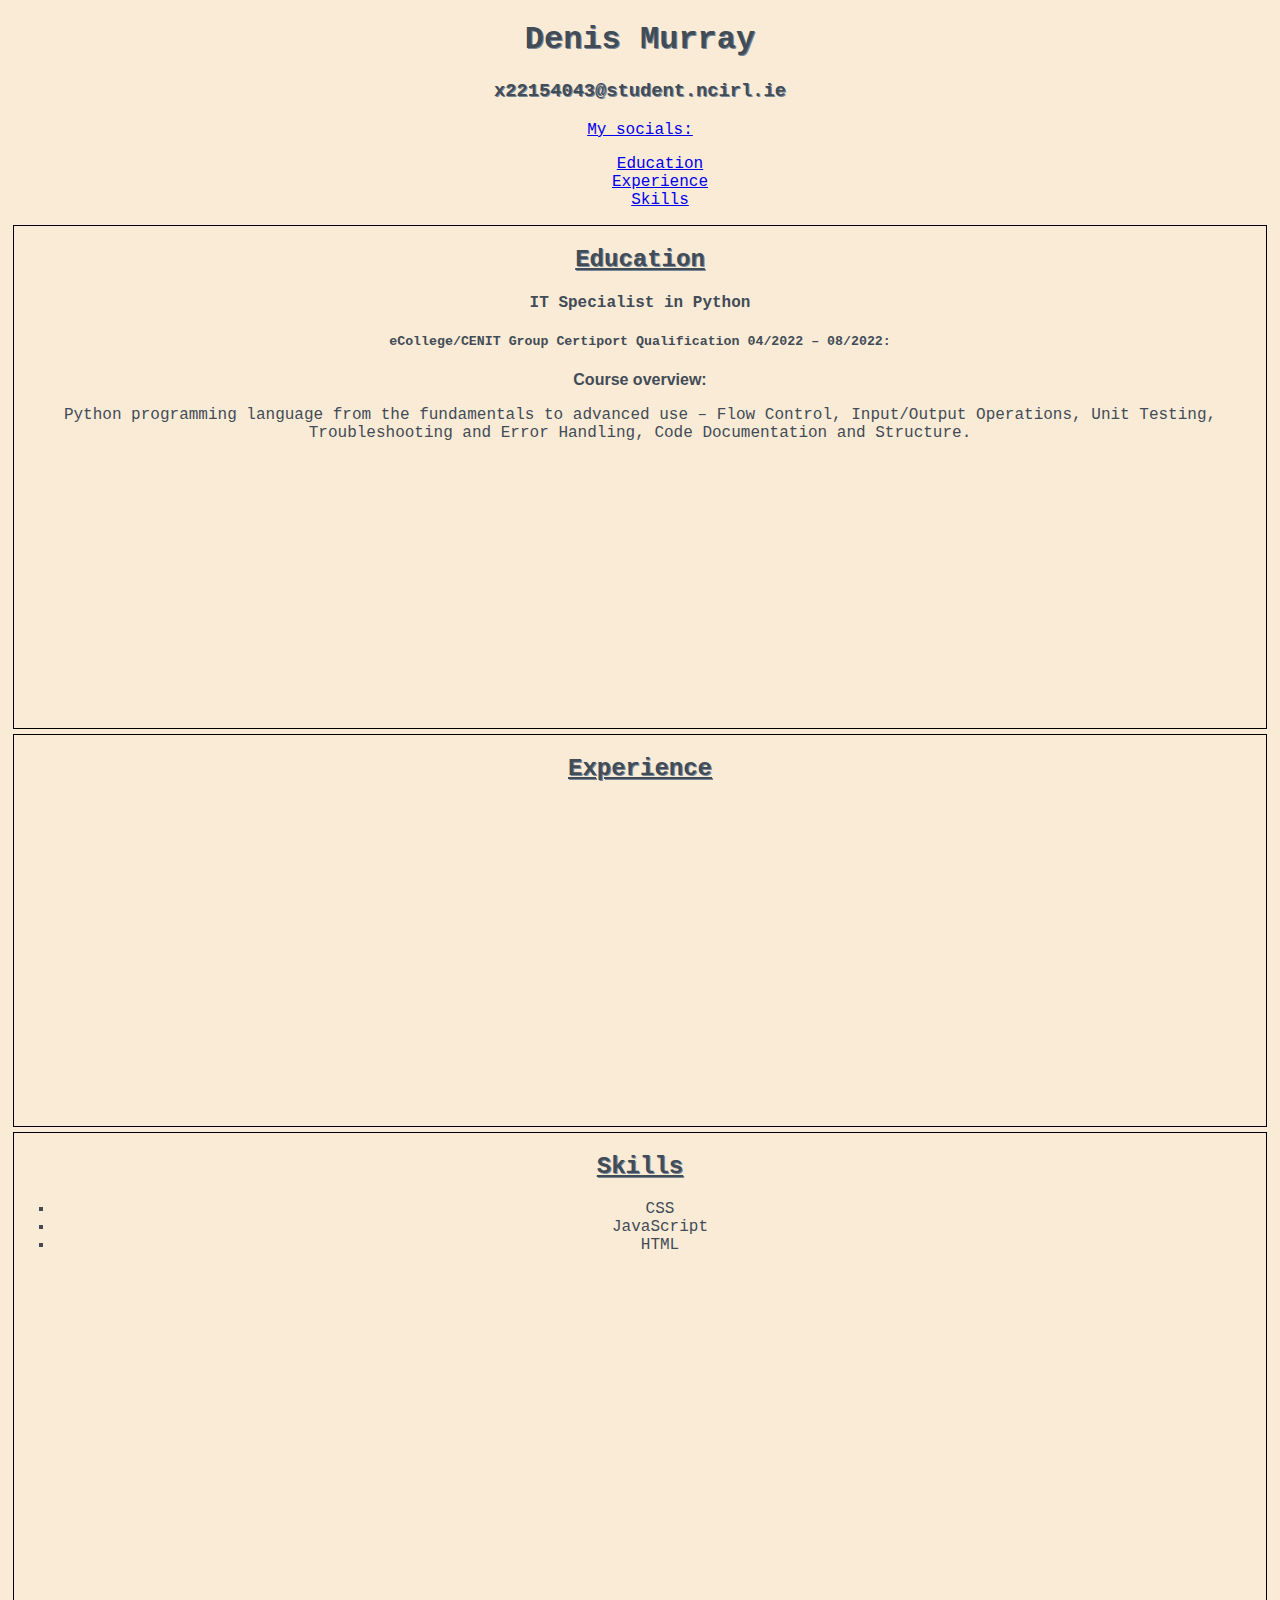
==== Semester 1/Web Design and Client Side Scripting/CV/index.html @ 654008a7 "Web client caught up" ====
<!DOCTYPE html>
<html>
    <head>
        <title>CV</title>
        <link rel="stylesheet" href="style.css">
    </head>

    <body>
        <h1>Denis Murray</h1>
        <h3>x22154043@student.ncirl.ie</h3>
        <a href="https://en-gb.facebook.com/">My socials:</a>
        
        <div id="nav_section">
            <ul>
                <li><a href="#education_section">Education</a>
                <li><a href="#experience_section">Experience</a>
                <li><a href="#skills_section">Skills</a>
            </ul>
        </div>

        <div class="section" id="education_section"><h2>Education</h2>
            <h4>IT Specialist in Python</h4>                                                 
            <h5>eCollege/CENIT Group Certiport Qualification 04/2022 – 08/2022:</h5> <span class="heading">Course overview:</span> 
            <p>Python programming language from the fundamentals to advanced use – Flow Control, Input/Output Operations, Unit Testing, Troubleshooting and Error Handling, Code Documentation and Structure.</p>

            <br><br><br>
            <br><br><br>
            <br><br><br>
            <br><br><br>
            <br><br><br>        
        </div>

        <div class="section" id="experience_section"><h2>Experience</h2>
            <br><br><br>
            <br><br><br>
            <br><br><br>
            <br><br><br>
            <br><br><br>
            <br><br><br>  
        </div>
        
        <div class="section" id="skills_section"><h2>Skills</h2>
            <ul>
                <li>CSS</li>
                <li>JavaScript</li>
                <li>HTML</li>
            </ul>        
            <br><br><br>
            <br><br><br>
            <br><br><br>
            <br><br><br>
            <br><br><br>  <br><br><br>
            <br><br><br>
            <br><br><br>
            <br><br><br>
            <br><br><br>  
        </div>


    </body>

</html>
---- Semester 1/Web Design and Client Side Scripting/CV/style.css ----
/* Universal settings */
body {
    background-color:antiquewhite;
    font-family: 'Courier New', Courier, monospace;
    color: rgb(66, 76, 86);
    text-align: center;
}

h1, h2, h3 {
    text-shadow: 1px 1px lightslategrey;
}

h2 {
    text-decoration: underline;
}

.section {
    border: 1px solid black;
    margin: 5px;
}


.heading {
    font-weight: bold;
    font-family: helvetica;
}


/* Specific sections */
#skills_section li {
    list-style: square;

}

#nav_section ul {
    list-style: none;
}
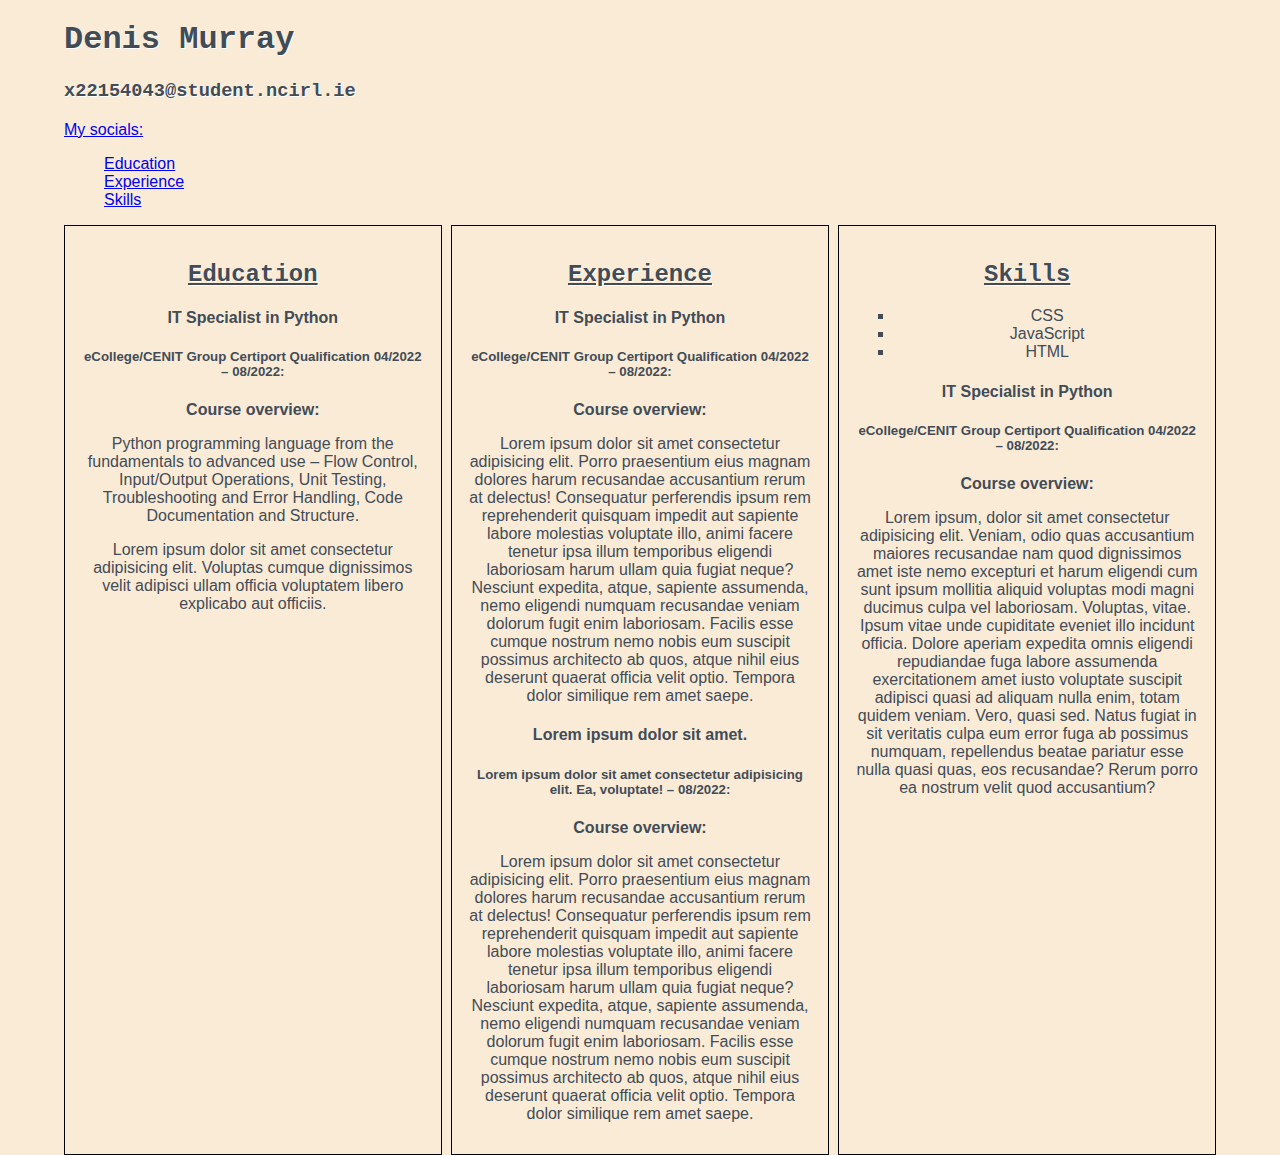
==== commit 74cf7c23: "Week3" ====
--- a/Semester 1/Web Design and Client Side Scripting/CV/index.html
+++ b/Semester 1/Web Design and Client Side Scripting/CV/index.html
@@ -18,44 +18,32 @@
             </ul>
         </div>
 
-        <div class="section" id="education_section"><h2>Education</h2>
-            <h4>IT Specialist in Python</h4>                                                 
-            <h5>eCollege/CENIT Group Certiport Qualification 04/2022 – 08/2022:</h5> <span class="heading">Course overview:</span> 
-            <p>Python programming language from the fundamentals to advanced use – Flow Control, Input/Output Operations, Unit Testing, Troubleshooting and Error Handling, Code Documentation and Structure.</p>
-
-            <br><br><br>
-            <br><br><br>
-            <br><br><br>
-            <br><br><br>
-            <br><br><br>        
-        </div>
-
-        <div class="section" id="experience_section"><h2>Experience</h2>
-            <br><br><br>
-            <br><br><br>
-            <br><br><br>
-            <br><br><br>
-            <br><br><br>
-            <br><br><br>  
-        </div>
-        
-        <div class="section" id="skills_section"><h2>Skills</h2>
-            <ul>
-                <li>CSS</li>
-                <li>JavaScript</li>
-                <li>HTML</li>
-            </ul>        
-            <br><br><br>
-            <br><br><br>
-            <br><br><br>
-            <br><br><br>
-            <br><br><br>  <br><br><br>
-            <br><br><br>
-            <br><br><br>
-            <br><br><br>
-            <br><br><br>  
-        </div>
-
+        <div id="container">
+            <div id="education_section" class="inner_box"><h2>Education</h2>
+                <h4>IT Specialist in Python</h4>                                                 
+                <h5>eCollege/CENIT Group Certiport Qualification 04/2022 – 08/2022:</h5> <span class="heading">Course overview:</span> 
+                <p>Python programming language from the fundamentals to advanced use – Flow Control, Input/Output Operations, Unit Testing, Troubleshooting and Error Handling, Code Documentation and Structure.</p>
+                <p>Lorem ipsum dolor sit amet consectetur adipisicing elit. Voluptas cumque dignissimos velit adipisci ullam officia voluptatem libero explicabo aut officiis.</p>
+            </div>
+            <div id="experience_section" class="inner_box"><h2>Experience</h2>
+                <h4>IT Specialist in Python</h4>                                                 
+                <h5>eCollege/CENIT Group Certiport Qualification 04/2022 – 08/2022:</h5> <span class="heading">Course overview:</span> 
+                <p>Lorem ipsum dolor sit amet consectetur adipisicing elit. Porro praesentium eius magnam dolores harum recusandae accusantium rerum at delectus! Consequatur perferendis ipsum rem reprehenderit quisquam impedit aut sapiente labore molestias voluptate illo, animi facere tenetur ipsa illum temporibus eligendi laboriosam harum ullam quia fugiat neque? Nesciunt expedita, atque, sapiente assumenda, nemo eligendi numquam recusandae veniam dolorum fugit enim laboriosam. Facilis esse cumque nostrum nemo nobis eum suscipit possimus architecto ab quos, atque nihil eius deserunt quaerat officia velit optio. Tempora dolor similique rem amet saepe.</p>
+                <h4>Lorem ipsum dolor sit amet.</h4>                                                 
+                <h5>Lorem ipsum dolor sit amet consectetur adipisicing elit. Ea, voluptate! – 08/2022:</h5> <span class="heading">Course overview:</span> 
+                <p>Lorem ipsum dolor sit amet consectetur adipisicing elit. Porro praesentium eius magnam dolores harum recusandae accusantium rerum at delectus! Consequatur perferendis ipsum rem reprehenderit quisquam impedit aut sapiente labore molestias voluptate illo, animi facere tenetur ipsa illum temporibus eligendi laboriosam harum ullam quia fugiat neque? Nesciunt expedita, atque, sapiente assumenda, nemo eligendi numquam recusandae veniam dolorum fugit enim laboriosam. Facilis esse cumque nostrum nemo nobis eum suscipit possimus architecto ab quos, atque nihil eius deserunt quaerat officia velit optio. Tempora dolor similique rem amet saepe.</p>
+            </div>
+            <div id="skills_section" class="inner_box" ><h2>Skills</h2>
+                <ul>
+                    <li>CSS</li>
+                    <li>JavaScript</li>
+                    <li>HTML</li>
+                </ul>        
+                <h4>IT Specialist in Python</h4>                                                 
+                <h5>eCollege/CENIT Group Certiport Qualification 04/2022 – 08/2022:</h5> <span class="heading">Course overview:</span> 
+                <p>Lorem ipsum, dolor sit amet consectetur adipisicing elit. Veniam, odio quas accusantium maiores recusandae nam quod dignissimos amet iste nemo excepturi et harum eligendi cum sunt ipsum mollitia aliquid voluptas modi magni ducimus culpa vel laboriosam. Voluptas, vitae. Ipsum vitae unde cupiditate eveniet illo incidunt officia. Dolore aperiam expedita omnis eligendi repudiandae fuga labore assumenda exercitationem amet iusto voluptate suscipit adipisci quasi ad aliquam nulla enim, totam quidem veniam. Vero, quasi sed. Natus fugiat in sit veritatis culpa eum error fuga ab possimus numquam, repellendus beatae pariatur esse nulla quasi quas, eos recusandae? Rerum porro ea nostrum velit quod accusantium?</p>
+            </div>
+        </div>  
 
     </body>
 
--- a/Semester 1/Web Design and Client Side Scripting/CV/style.css
+++ b/Semester 1/Web Design and Client Side Scripting/CV/style.css
@@ -1,30 +1,48 @@
+/* Media Queries */
+@media(max-width: 749px) {
+    .inner_box {
+        border: 1px solid black;
+        width: 100%;
+        padding: 25px;
+    }
+}
+
+@media(min-width: 750px) {
+    #container {
+        text-align: center;
+        display:flex;
+        justify-content: space-between;    
+    }
+
+    .inner_box {
+        border: 1px solid black;
+        width: 30%;
+        padding: 15px;
+    }
+}
+
 /* Universal settings */
 body {
-    background-color:antiquewhite;
-    font-family: 'Courier New', Courier, monospace;
+    background-color: antiquewhite;
+    font-family:Verdana, Geneva, Tahoma, sans-serif;
     color: rgb(66, 76, 86);
-    text-align: center;
+    width: 90%;
+    margin: 0 auto;
 }
 
 h1, h2, h3 {
-    text-shadow: 1px 1px lightslategrey;
+    text-shadow: 1px 1px rgb(255, 255, 255);
+    font-family: 'Courier New', Courier, monospace;
 }
 
 h2 {
     text-decoration: underline;
 }
 
-.section {
-    border: 1px solid black;
-    margin: 5px;
-}
-
-
 .heading {
     font-weight: bold;
     font-family: helvetica;
 }
-
 
 /* Specific sections */
 #skills_section li {
@@ -34,4 +52,19 @@
 
 #nav_section ul {
     list-style: none;
+}
+
+#education_section {
+    /* flex: 1; */
+    order: 1;
+}
+
+#experience_section {
+    /* flex: 2; */
+    order: 2;
+}
+
+#skills_section {
+    /* flex: 1; */
+    order: 3;
 }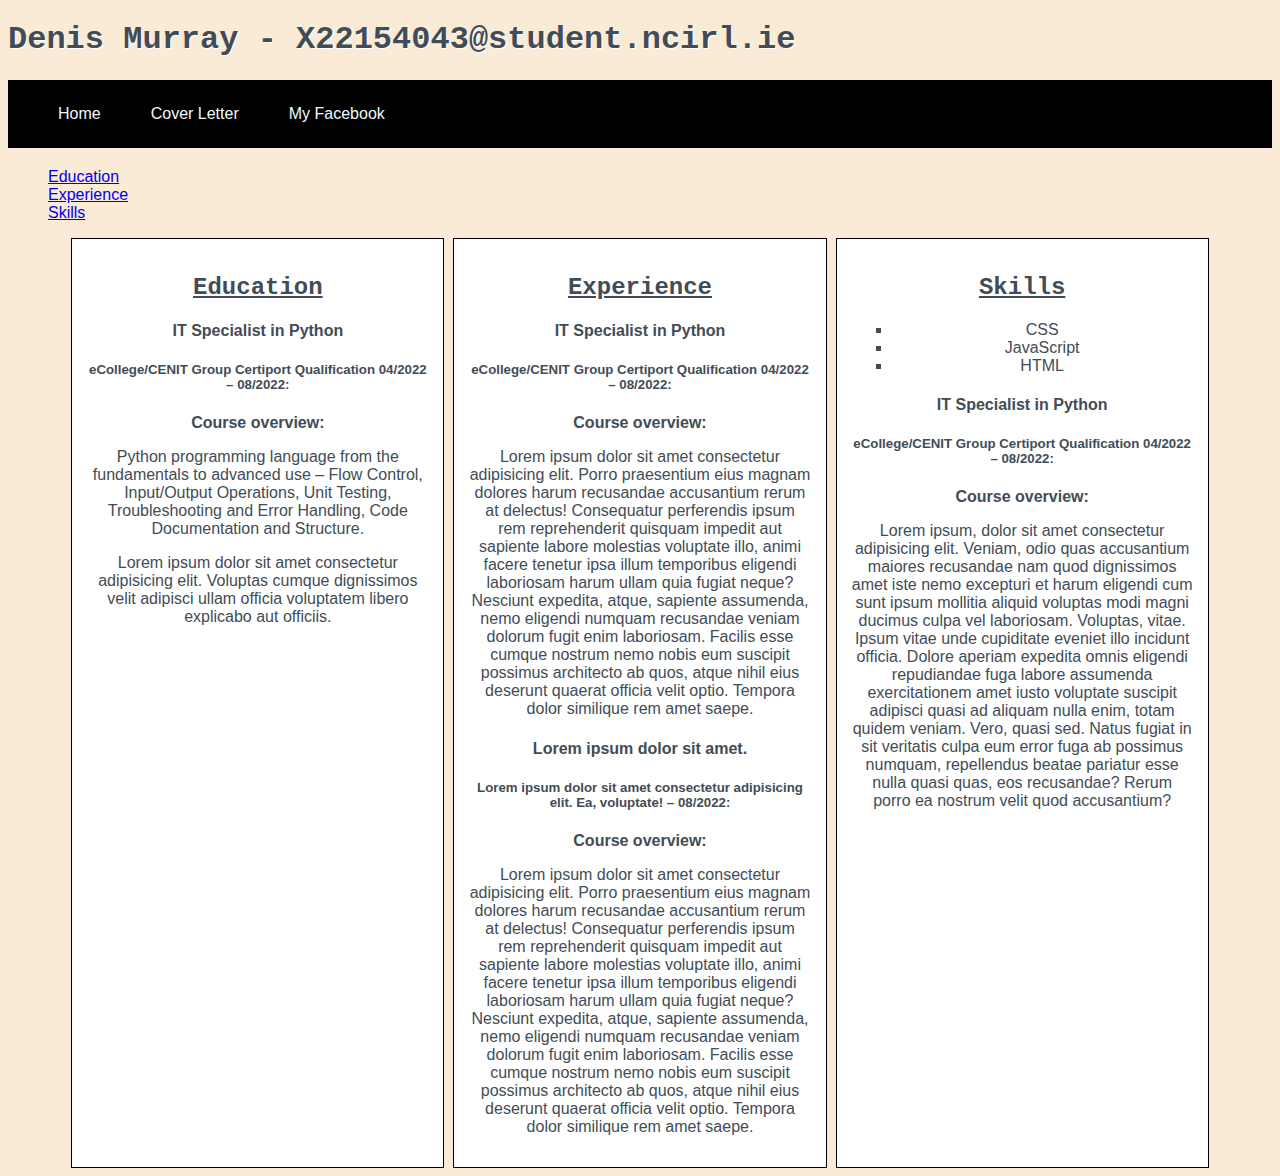
==== commit d417b2d3: "Added Week 4 WebDev" ====
--- a/Semester 1/Web Design and Client Side Scripting/CV/index.html
+++ b/Semester 1/Web Design and Client Side Scripting/CV/index.html
@@ -2,15 +2,21 @@
 <html>
     <head>
         <title>CV</title>
-        <link rel="stylesheet" href="style.css">
+        <link rel="stylesheet" href="style/style.css">
     </head>
 
     <body>
-        <h1>Denis Murray</h1>
-        <h3>x22154043@student.ncirl.ie</h3>
-        <a href="https://en-gb.facebook.com/">My socials:</a>
+        <h1>Denis Murray - X22154043@student.ncirl.ie</h1>
         
-        <div id="nav_section">
+        <div id="nav_bar">
+            <ul>
+                <li><a href="index.html">Home</a></li>
+                <li><a href="coverLetter/coverLetter.html">Cover Letter</a></li>
+                <li><a href="https://en-gb.facebook.com/">My Facebook</a></li>
+            </ul>
+        </div>
+
+        <div id="home_nav">
             <ul>
                 <li><a href="#education_section">Education</a>
                 <li><a href="#experience_section">Experience</a>
--- a/Semester 1/Web Design and Client Side Scripting/CV/style/style.css
+++ b/Semester 1/Web Design and Client Side Scripting/CV/style/style.css
@@ -0,0 +1,121 @@
+/* Media Queries */
+@media(max-width: 749px) {
+    .inner_box {
+        border: 1px solid black;
+        width: 100%;
+        padding: 25px;
+        background-color: white;
+    }
+}
+
+@media(min-width: 750px) {
+    #container {
+        text-align: center;
+        display:flex;
+        justify-content: space-between;    
+    }
+
+    .inner_box {
+        border: 1px solid black;
+        width: 30%;
+        padding: 15px;
+        background-color: white;
+    }
+}
+
+/* Universal settings */
+body {
+    background-color: antiquewhite;
+    font-family:Verdana, Geneva, Tahoma, sans-serif;
+    color: rgb(66, 76, 86);
+}
+
+#container {
+    margin: 0 auto;
+    width: 90%;
+}
+
+#nav_bar ul {
+    list-style: none;
+    margin: 0 0 20px 0;
+    padding: 25px;
+    background-color: black;
+    overflow: hidden;
+    color: beige;
+}
+
+#nav_bar li {
+    float: left;
+}
+
+#nav_bar a {
+    padding: 25px; 
+    color: aliceblue;
+    text-decoration: none;
+}
+
+h1, h2, h3 {
+    text-shadow: 1px 1px rgb(255, 255, 255);
+    font-family: 'Courier New', Courier, monospace;
+}
+
+h2 {
+    text-decoration: underline;
+}
+
+.heading {
+    font-weight: bold;
+    font-family: helvetica;
+}
+
+/* Specific sections */
+#skills_section li {
+    list-style: square;
+
+}
+
+#home_nav ul {
+    list-style: none;
+}
+
+#education_section {
+    /* flex: 1; */
+    order: 1;
+}
+
+#experience_section {
+    /* flex: 2; */
+    order: 2;
+}
+
+#skills_section {
+    /* flex: 1; */
+    order: 3;
+}
+
+
+/* Cover Letter */
+#letter {
+    border: 1px black solid;
+    background-color: white;
+    height: 1000px;
+    width: 80%;
+    font-family:Verdana, Geneva, Tahoma, sans-serif;
+    margin: 0 auto;
+}
+
+#letter img {
+    height: 300px;
+    border: 1px black solid;
+    float: right;
+    margin: 0 40px 40px 40px;
+}
+
+#letter p {
+    padding: 2% 10% 2% 10%;
+}
+
+.signature {
+    font-size: xx-large;
+    font-style: oblique;
+}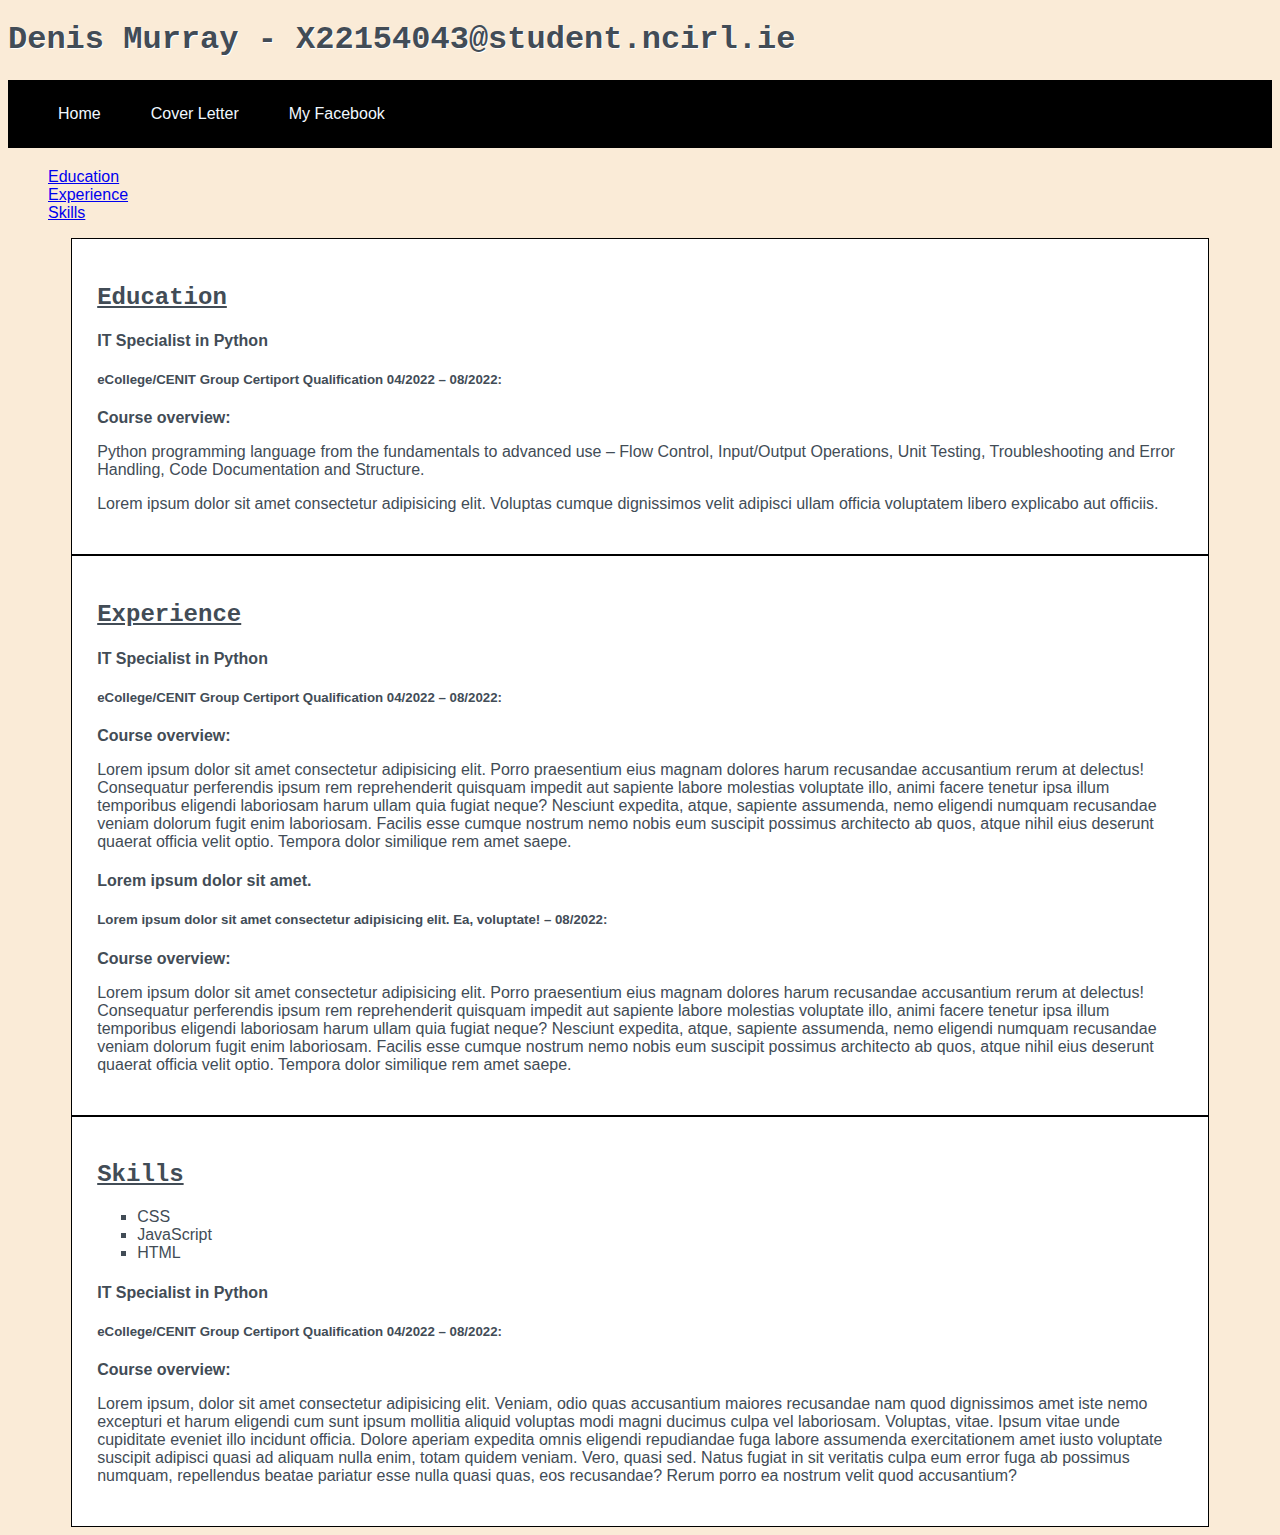
==== commit 3227a816: "Lab Client CV upload Week 6" ====
--- a/Semester 1/Web Design and Client Side Scripting/CV/index.html
+++ b/Semester 1/Web Design and Client Side Scripting/CV/index.html
@@ -2,6 +2,8 @@
 <html>
     <head>
         <title>CV</title>
+        <link href="https://cdn.jsdelivr.net/npm/bootstrap@5.2.2/dist/css/bootstrap.min.css" rel="stylesheet" integrity="sha384-Zenh87qX5JnK2Jl0vWa8Ck2rdkQ2Bzep5IDxbcnCeuOxjzrPF/et3URy9Bv1WTRi" crossorigin="anonymous">
+        <script src="https://cdn.jsdelivr.net/npm/bootstrap@5.2.2/dist/js/bootstrap.bundle.min.js" integrity="sha384-OERcA2EqjJCMA+/3y+gxIOqMEjwtxJY7qPCqsdltbNJuaOe923+mo//f6V8Qbsw3" crossorigin="anonymous"></script>
         <link rel="stylesheet" href="style/style.css">
     </head>
 
@@ -25,29 +27,31 @@
         </div>
 
         <div id="container">
-            <div id="education_section" class="inner_box"><h2>Education</h2>
-                <h4>IT Specialist in Python</h4>                                                 
-                <h5>eCollege/CENIT Group Certiport Qualification 04/2022 – 08/2022:</h5> <span class="heading">Course overview:</span> 
-                <p>Python programming language from the fundamentals to advanced use – Flow Control, Input/Output Operations, Unit Testing, Troubleshooting and Error Handling, Code Documentation and Structure.</p>
-                <p>Lorem ipsum dolor sit amet consectetur adipisicing elit. Voluptas cumque dignissimos velit adipisci ullam officia voluptatem libero explicabo aut officiis.</p>
-            </div>
-            <div id="experience_section" class="inner_box"><h2>Experience</h2>
-                <h4>IT Specialist in Python</h4>                                                 
-                <h5>eCollege/CENIT Group Certiport Qualification 04/2022 – 08/2022:</h5> <span class="heading">Course overview:</span> 
-                <p>Lorem ipsum dolor sit amet consectetur adipisicing elit. Porro praesentium eius magnam dolores harum recusandae accusantium rerum at delectus! Consequatur perferendis ipsum rem reprehenderit quisquam impedit aut sapiente labore molestias voluptate illo, animi facere tenetur ipsa illum temporibus eligendi laboriosam harum ullam quia fugiat neque? Nesciunt expedita, atque, sapiente assumenda, nemo eligendi numquam recusandae veniam dolorum fugit enim laboriosam. Facilis esse cumque nostrum nemo nobis eum suscipit possimus architecto ab quos, atque nihil eius deserunt quaerat officia velit optio. Tempora dolor similique rem amet saepe.</p>
-                <h4>Lorem ipsum dolor sit amet.</h4>                                                 
-                <h5>Lorem ipsum dolor sit amet consectetur adipisicing elit. Ea, voluptate! – 08/2022:</h5> <span class="heading">Course overview:</span> 
-                <p>Lorem ipsum dolor sit amet consectetur adipisicing elit. Porro praesentium eius magnam dolores harum recusandae accusantium rerum at delectus! Consequatur perferendis ipsum rem reprehenderit quisquam impedit aut sapiente labore molestias voluptate illo, animi facere tenetur ipsa illum temporibus eligendi laboriosam harum ullam quia fugiat neque? Nesciunt expedita, atque, sapiente assumenda, nemo eligendi numquam recusandae veniam dolorum fugit enim laboriosam. Facilis esse cumque nostrum nemo nobis eum suscipit possimus architecto ab quos, atque nihil eius deserunt quaerat officia velit optio. Tempora dolor similique rem amet saepe.</p>
-            </div>
-            <div id="skills_section" class="inner_box" ><h2>Skills</h2>
-                <ul>
-                    <li>CSS</li>
-                    <li>JavaScript</li>
-                    <li>HTML</li>
-                </ul>        
-                <h4>IT Specialist in Python</h4>                                                 
-                <h5>eCollege/CENIT Group Certiport Qualification 04/2022 – 08/2022:</h5> <span class="heading">Course overview:</span> 
-                <p>Lorem ipsum, dolor sit amet consectetur adipisicing elit. Veniam, odio quas accusantium maiores recusandae nam quod dignissimos amet iste nemo excepturi et harum eligendi cum sunt ipsum mollitia aliquid voluptas modi magni ducimus culpa vel laboriosam. Voluptas, vitae. Ipsum vitae unde cupiditate eveniet illo incidunt officia. Dolore aperiam expedita omnis eligendi repudiandae fuga labore assumenda exercitationem amet iusto voluptate suscipit adipisci quasi ad aliquam nulla enim, totam quidem veniam. Vero, quasi sed. Natus fugiat in sit veritatis culpa eum error fuga ab possimus numquam, repellendus beatae pariatur esse nulla quasi quas, eos recusandae? Rerum porro ea nostrum velit quod accusantium?</p>
+            <div class="row">
+                <div id="education_section" class="col-lg-4 col-md-6 col-12 inner_box"><h2>Education</h2>
+                    <h4>IT Specialist in Python</h4>                                                 
+                    <h5>eCollege/CENIT Group Certiport Qualification 04/2022 – 08/2022:</h5> <span class="heading">Course overview:</span> 
+                    <p>Python programming language from the fundamentals to advanced use – Flow Control, Input/Output Operations, Unit Testing, Troubleshooting and Error Handling, Code Documentation and Structure.</p>
+                    <p>Lorem ipsum dolor sit amet consectetur adipisicing elit. Voluptas cumque dignissimos velit adipisci ullam officia voluptatem libero explicabo aut officiis.</p>
+                </div>
+                <div id="experience_section" class="col-lg-4 col-md-6 col-12 inner_box"><h2>Experience</h2>
+                    <h4>IT Specialist in Python</h4>                                                 
+                    <h5>eCollege/CENIT Group Certiport Qualification 04/2022 – 08/2022:</h5> <span class="heading">Course overview:</span> 
+                    <p>Lorem ipsum dolor sit amet consectetur adipisicing elit. Porro praesentium eius magnam dolores harum recusandae accusantium rerum at delectus! Consequatur perferendis ipsum rem reprehenderit quisquam impedit aut sapiente labore molestias voluptate illo, animi facere tenetur ipsa illum temporibus eligendi laboriosam harum ullam quia fugiat neque? Nesciunt expedita, atque, sapiente assumenda, nemo eligendi numquam recusandae veniam dolorum fugit enim laboriosam. Facilis esse cumque nostrum nemo nobis eum suscipit possimus architecto ab quos, atque nihil eius deserunt quaerat officia velit optio. Tempora dolor similique rem amet saepe.</p>
+                    <h4>Lorem ipsum dolor sit amet.</h4>                                                 
+                    <h5>Lorem ipsum dolor sit amet consectetur adipisicing elit. Ea, voluptate! – 08/2022:</h5> <span class="heading">Course overview:</span> 
+                    <p>Lorem ipsum dolor sit amet consectetur adipisicing elit. Porro praesentium eius magnam dolores harum recusandae accusantium rerum at delectus! Consequatur perferendis ipsum rem reprehenderit quisquam impedit aut sapiente labore molestias voluptate illo, animi facere tenetur ipsa illum temporibus eligendi laboriosam harum ullam quia fugiat neque? Nesciunt expedita, atque, sapiente assumenda, nemo eligendi numquam recusandae veniam dolorum fugit enim laboriosam. Facilis esse cumque nostrum nemo nobis eum suscipit possimus architecto ab quos, atque nihil eius deserunt quaerat officia velit optio. Tempora dolor similique rem amet saepe.</p>
+                </div>
+                <div id="skills_section" class="col-lg-4 col-md-12 col-12 inner_box" ><h2>Skills</h2>
+                    <ul>
+                        <li>CSS</li>
+                        <li>JavaScript</li>
+                        <li>HTML</li>
+                    </ul>        
+                    <h4>IT Specialist in Python</h4>                                                 
+                    <h5>eCollege/CENIT Group Certiport Qualification 04/2022 – 08/2022:</h5> <span class="heading">Course overview:</span> 
+                    <p>Lorem ipsum, dolor sit amet consectetur adipisicing elit. Veniam, odio quas accusantium maiores recusandae nam quod dignissimos amet iste nemo excepturi et harum eligendi cum sunt ipsum mollitia aliquid voluptas modi magni ducimus culpa vel laboriosam. Voluptas, vitae. Ipsum vitae unde cupiditate eveniet illo incidunt officia. Dolore aperiam expedita omnis eligendi repudiandae fuga labore assumenda exercitationem amet iusto voluptate suscipit adipisci quasi ad aliquam nulla enim, totam quidem veniam. Vero, quasi sed. Natus fugiat in sit veritatis culpa eum error fuga ab possimus numquam, repellendus beatae pariatur esse nulla quasi quas, eos recusandae? Rerum porro ea nostrum velit quod accusantium?</p>
+                </div>
             </div>
         </div>  
 
--- a/Semester 1/Web Design and Client Side Scripting/CV/style/style.css
+++ b/Semester 1/Web Design and Client Side Scripting/CV/style/style.css
@@ -1,5 +1,5 @@
 /* Media Queries */
-@media(max-width: 749px) {
+/* @media(max-width: 749px) {
     .inner_box {
         border: 1px solid black;
         width: 100%;
@@ -21,7 +21,7 @@
         padding: 15px;
         background-color: white;
     }
-}
+} */
 
 /* Universal settings */
 body {
@@ -35,6 +35,34 @@
     width: 90%;
 }
 
+.row {
+    justify-content: space-around;
+}
+
+
+h1, h2, h3 {
+    text-shadow: 1px 1px rgb(255, 255, 255);
+    font-family: 'Courier New', Courier, monospace;
+}
+
+h2 {
+    text-decoration: underline;
+}
+
+.heading {
+    font-weight: bold;
+    font-family: helvetica;
+}
+
+.inner_box {
+    border: 1px solid black;
+    /* width: 100%; */
+    padding: 25px;
+    background-color: white;
+}
+
+
+/* Nav bar */
 #nav_bar ul {
     list-style: none;
     margin: 0 0 20px 0;
@@ -54,21 +82,8 @@
     text-decoration: none;
 }
 
-h1, h2, h3 {
-    text-shadow: 1px 1px rgb(255, 255, 255);
-    font-family: 'Courier New', Courier, monospace;
-}
 
-h2 {
-    text-decoration: underline;
-}
-
-.heading {
-    font-weight: bold;
-    font-family: helvetica;
-}
-
-/* Specific sections */
+/* Index Page sections */
 #skills_section li {
     list-style: square;
 
@@ -94,7 +109,21 @@
 }
 
 
-/* Cover Letter */
+/* Cover Letter Page*/
+@media(min-width: 992px) {
+    #letter img {
+        height: 300px;
+        border: 1px black solid;
+        float: right;
+        margin: 0 40px 40px 40px;
+    }
+}
+
+@media(max-width: 991px) {
+    #letter img{
+        display: none;
+    }
+}
 #letter {
     border: 1px black solid;
     background-color: white;
@@ -104,12 +133,7 @@
     margin: 0 auto;
 }
 
-#letter img {
-    height: 300px;
-    border: 1px black solid;
-    float: right;
-    margin: 0 40px 40px 40px;
-}
+
 
 #letter p {
     padding: 2% 10% 2% 10%;
